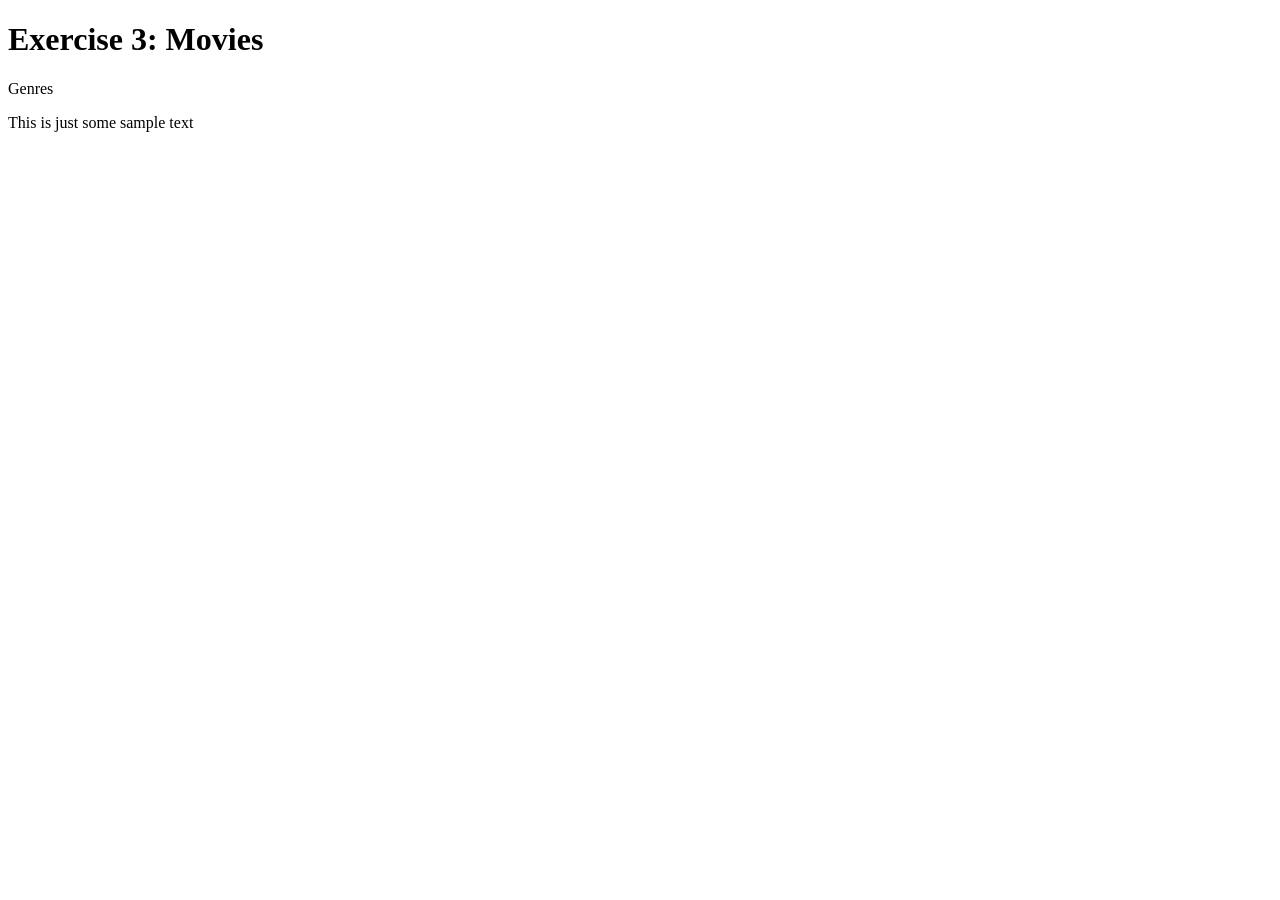
==== server/files/index.html @ 51e6737e "Exercise 1 finished" ====
<!DOCTYPE html>
<html lang="en">
  <head>
    <meta charset="UTF-8" />
    <meta name="viewport" content="width=device-width, initial-scale=1.0" />
    <title>Movies!</title>
    <link rel="stylesheet" href="index.css" />
    <script type="module" src="index.js"></script>
  </head>

  <body>
    <div id="page">
        <header>
        <div class="header">
            <h1>Exercise 3: Movies</h1>
        </div>
    </header>
    <nav>
      <p2>Genres</p2>
      <ul></ul>
    </nav>
    <main>

    </main>
    <footer>
      <p>This is just some sample text</p>
    </footer>
    </div>
</body>
</html>
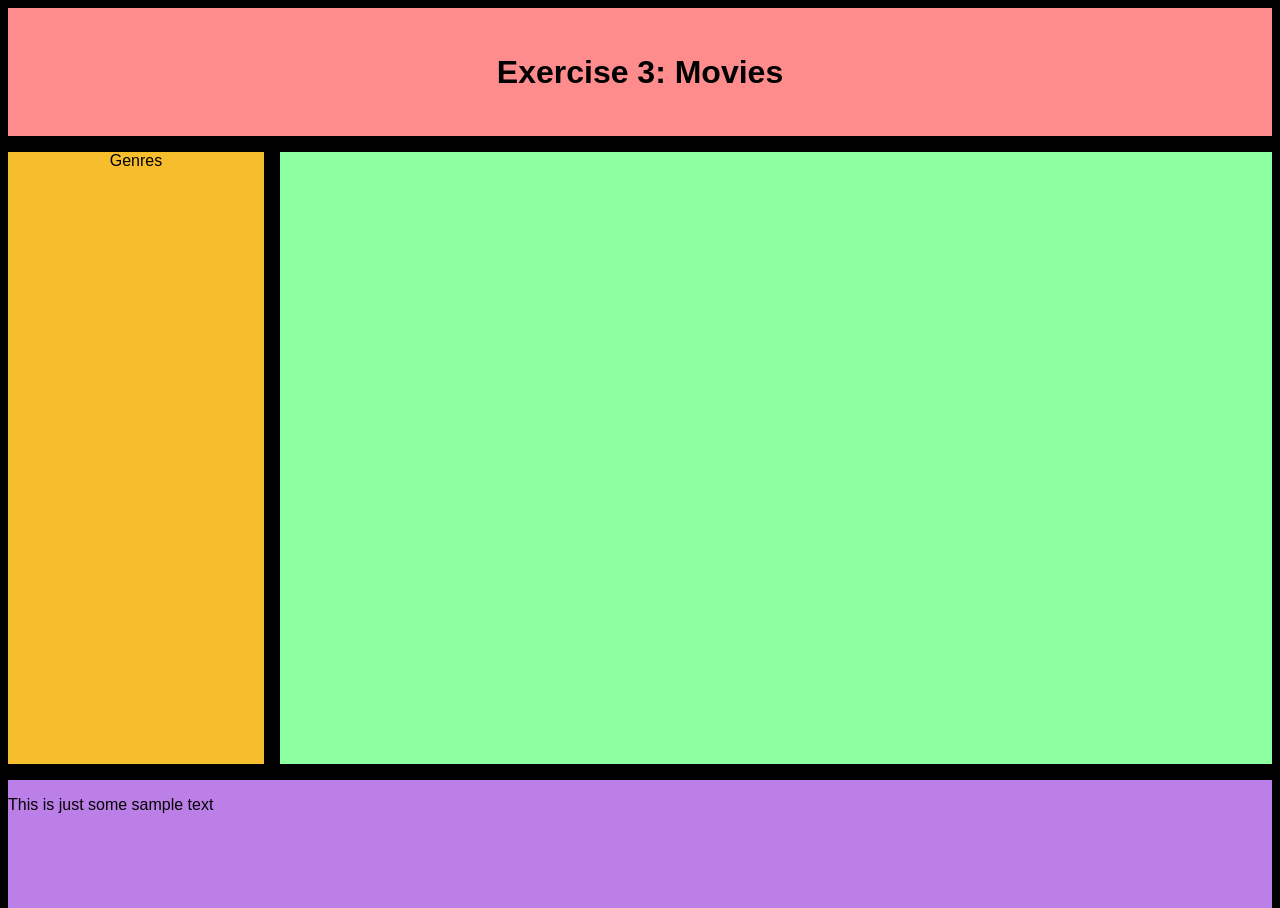
==== commit 9572d556: "Exercise 3 done" ====
--- a/server/files/index.html
+++ b/server/files/index.html
@@ -20,7 +20,6 @@
       <ul></ul>
     </nav>
     <main>
-
     </main>
     <footer>
       <p>This is just some sample text</p>
--- a/server/files/index.css
+++ b/server/files/index.css
@@ -0,0 +1,145 @@
+@import url(base.css);
+
+h1 {
+  font-size: 200%;
+  margin: 8px 0px;
+}
+
+/* Constrain the page to the viewport */
+html, body {
+  height: 100vh;
+}
+
+/* Center the nav's header and list */
+nav {
+  display: flex;
+  flex-direction: column;
+  align-items: center;
+}
+
+/* navigation buttons have full width */
+nav button {
+  width: 100%;
+}
+
+/* Remove unnecessary space and bullets from the lists */
+ul {
+  padding: 0px;
+  margin: 16px;
+  list-style-type: none;
+}
+
+/* Task 2.1. Lay out the childs of the 'body' using Grid Template Areas. */
+
+#page {
+  min-height: 100vh;
+
+  display: grid;
+  gap: 1em;
+
+  grid-template-columns: minmax(192px, 256px) auto;
+  grid-template-rows: minmax(64px, 128px) auto minmax(64px, 128px);
+
+  grid-template-areas:
+    "head head"
+    "nav  main"
+    "foot foot";
+}
+
+@media(max-width: 56em) {
+ #page{
+    min-height: 100vh;
+
+  display: grid;
+  gap: 1em;
+
+  grid-template-columns: auto;
+  grid-template-rows: minmax(64px, 128px) auto auto minmax(64px, 128px);
+
+  grid-template-areas:
+    "head"
+    "nav"
+    "main"
+    "foot";
+ }
+}
+
+/* Task 3.1. Make the header element a flex container and center its children
+   vertically and horizontally.
+ */
+#page > header {
+  display:flex;
+  align-items:center;
+  justify-content: center;
+  grid-area: head;
+  background-color: #ff8c8c;
+}
+
+/* Task 3.2. Make the list items of the unordered list in the nav element a flex container, 
+   use column direction and center the child items
+ */
+
+#page > nav {
+  grid-area: nav;
+  background-color: #f6bd2c;
+}
+
+#page > nav ul li {
+  display: flex;
+  flex-direction: column;
+  align-items: center;
+}
+
+/* Task 3.3. Make the main element a Flexbox container */
+
+#page > main {
+  grid-area: main;
+  display: flex;
+  flex-direction: row;
+ flex-wrap: wrap;
+  align-items: flex-start;
+  background-color: #8cffa0;
+  overflow-y: auto;
+}
+
+/* Task 3.4. Make the footer's ul a Flexbox container */
+
+#page > footer {
+  grid-area: foot;
+  background-color: #cf8cffe8;
+}
+
+#page > footer ul li {
+  display: flex;
+  flex-direction: column;
+  align-items: center;
+}
+
+/* From here on styling from exercise 1 */
+img {
+  border-radius: 12px;
+}
+
+article {
+  background-color: lightgray;
+  border-radius: 16px;
+  padding: 16px;
+  width: 384px;
+  margin: 8px;
+}
+
+a {
+  color: beige;
+}
+
+span {
+  margin-right: 4px;
+}
+
+.genre {
+  padding: 4px 8px;
+  border: solid black 1px;
+  border-radius: 6px;
+  background-color: darkgray;
+  font-weight: bold;
+}
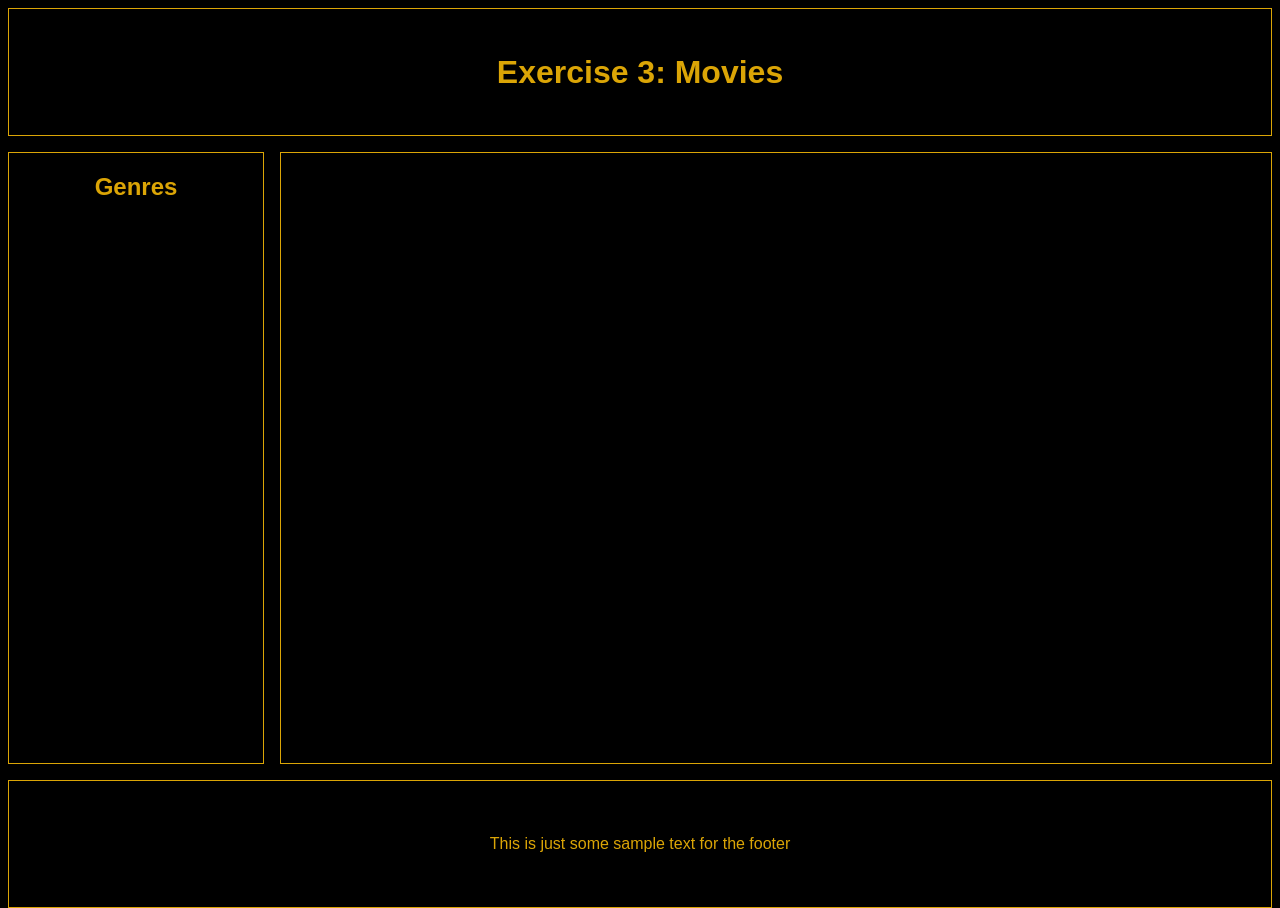
==== commit 260fe335: "Css restyling" ====
--- a/server/files/index.html
+++ b/server/files/index.html
@@ -16,13 +16,13 @@
         </div>
     </header>
     <nav>
-      <p2>Genres</p2>
+      <h2>Genres</h2>
       <ul></ul>
     </nav>
     <main>
     </main>
     <footer>
-      <p>This is just some sample text</p>
+      <p>This is just some sample text for the footer</p>
     </footer>
     </div>
 </body>
--- a/server/files/index.css
+++ b/server/files/index.css
@@ -72,7 +72,8 @@
   align-items:center;
   justify-content: center;
   grid-area: head;
-  background-color: #ff8c8c;
+  color: #DBA506;
+  border: 1px solid #DBA506;
 }
 
 /* Task 3.2. Make the list items of the unordered list in the nav element a flex container, 
@@ -81,7 +82,7 @@
 
 #page > nav {
   grid-area: nav;
-  background-color: #f6bd2c;
+  border: 1px solid #DBA506;
 }
 
 #page > nav ul li {
@@ -97,16 +98,25 @@
   display: flex;
   flex-direction: row;
  flex-wrap: wrap;
-  align-items: flex-start;
-  background-color: #8cffa0;
+  align-items: stretch;
+  justify-content: center;
+  border: 1px solid #DBA506;
   overflow-y: auto;
 }
 
 /* Task 3.4. Make the footer's ul a Flexbox container */
 
 #page > footer {
+  display: flex;
+  flex-direction: column;
+  align-items: center;
+  justify-content: center;
   grid-area: foot;
-  background-color: #cf8cffe8;
+  border: 1px solid #DBA506;
+}
+
+#page > footer p {
+color:#DBA506;
 }
 
 #page > footer ul li {
@@ -121,15 +131,19 @@
 }
 
 article {
-  background-color: lightgray;
+  display: flex;
+  flex-direction: column;
+  justify-content: space-between;
+  border: 1px solid #DBA506;
   border-radius: 16px;
   padding: 16px;
   width: 384px;
+  height: auto;
   margin: 8px;
 }
 
 a {
-  color: beige;
+  color: #DBA506;
 }
 
 span {
@@ -138,8 +152,7 @@
 
 .genre {
   padding: 4px 8px;
-  border: solid black 1px;
+  border: solid #DBA506 1px;
   border-radius: 6px;
-  background-color: darkgray;
-  font-weight: bold;
+  background-color: #DBA506;
 }
